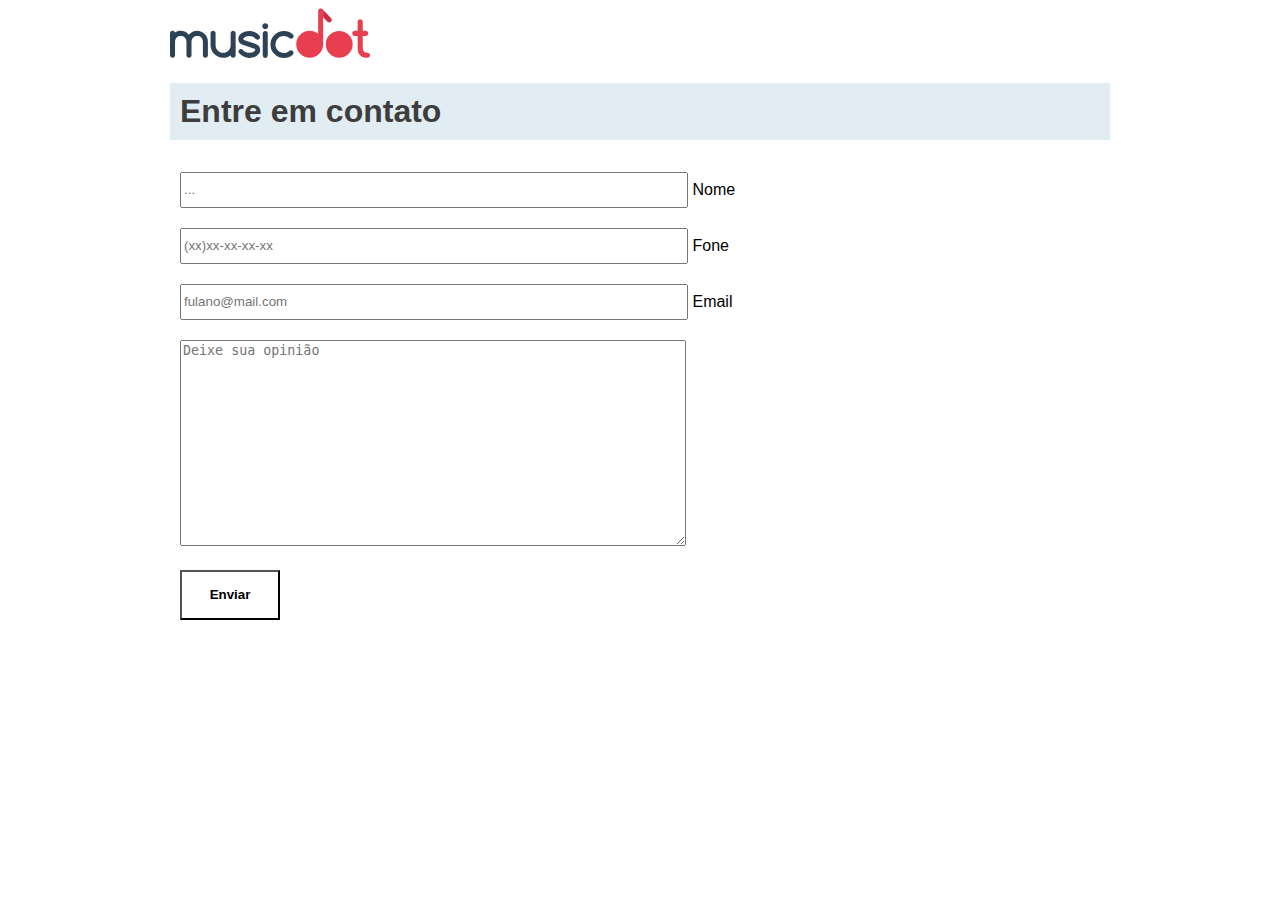
==== contato.html @ 59e50c1a "Trabalho 1 - Topoico CSS" ====
<!DOCTYPE html>
<html lang="pt-BR">

<head>
    <title>MusicDot | Sobre a empresa</title>
    <link rel="icon" href="img/favicon.ico">
    <meta charset="utf-8">
    <link rel="stylesheet" href="estilo.css">
</head>

<body>
    <a href="index.html">
        <img src="img/logo.svg" alt="Logotipo da MusicDot">
    </a>
    <h1 class="titulo">Entre em contato</h1>
    <form name="form-contato">
        <div>
            <input type="text" 
                id="nome"
                placeholder="..." 
                required="required" 
                name="nome" 
                class="campo-formulario" 
            />
            <label for="nome">Nome</label>
        </div>
        <div>
            <input type="tel" 
                id="telefone"
                placeholder="(xx)xx-xx-xx-xx" 
                required="required" 
                name="telefone" 
                class="campo-formulario" 
            />
            <label for="telefone">Fone</label>
        </div>
        <div>
            <input type="email" 
                id="email"
                placeholder="fulano@mail.com" 
                required="required" 
                class="campo-formulario" 
                name="email" 
            />
            <label for="email">Email</label>
        </div>
        <div>
            <textarea 
                placeholder="Deixe sua opinião"
                required="required" 
                class="campo-formulario"
                style="height: 200px;"
            ></textarea>
        </div>
        <div>
            <input type="submit" 
                class="botao-enviar" 
                value="Enviar" 
            />
        </div>
      </form>
</body>

</html>
---- estilo.css ----
p {
    text-align: justify;
    text-decoration: none;
}

body {
    font-family: Helvetica, sans-serif;
    width: 940px;
    margin-left: auto;
    margin-right: auto;
}

.titulo {
    color: #3d3d3d;
    background-color: #E1EDF2;
    padding: 10px;
}

.subtitulo {
    color: black;
    border-bottom: 2px solid #000;
}

figure {
    margin: 30px;
    padding: 15px;
    text-align: center;
    background-color: whitesmoke;
    color: lightgray;
}

figcaption {
    padding-top: 10px;
}

#figure-matriz-musicdot {
    width: 550px;
    margin-left: auto;
    margin-right: auto;
}

#figure-familia-tupfeln {
    width: 275px;
    float: right;
}

figure img {
    width: 100%;
}

form div {
    padding: 10px;
}
.campo-formulario {
    height: 30px;
    width: 500px;
    margin-left: auto;
    margin-right: auto;
}

.botao-enviar {
    background-color: white;
    color: black;
    width: 100px;
    height: 50px;
    font-weight: bold;
}
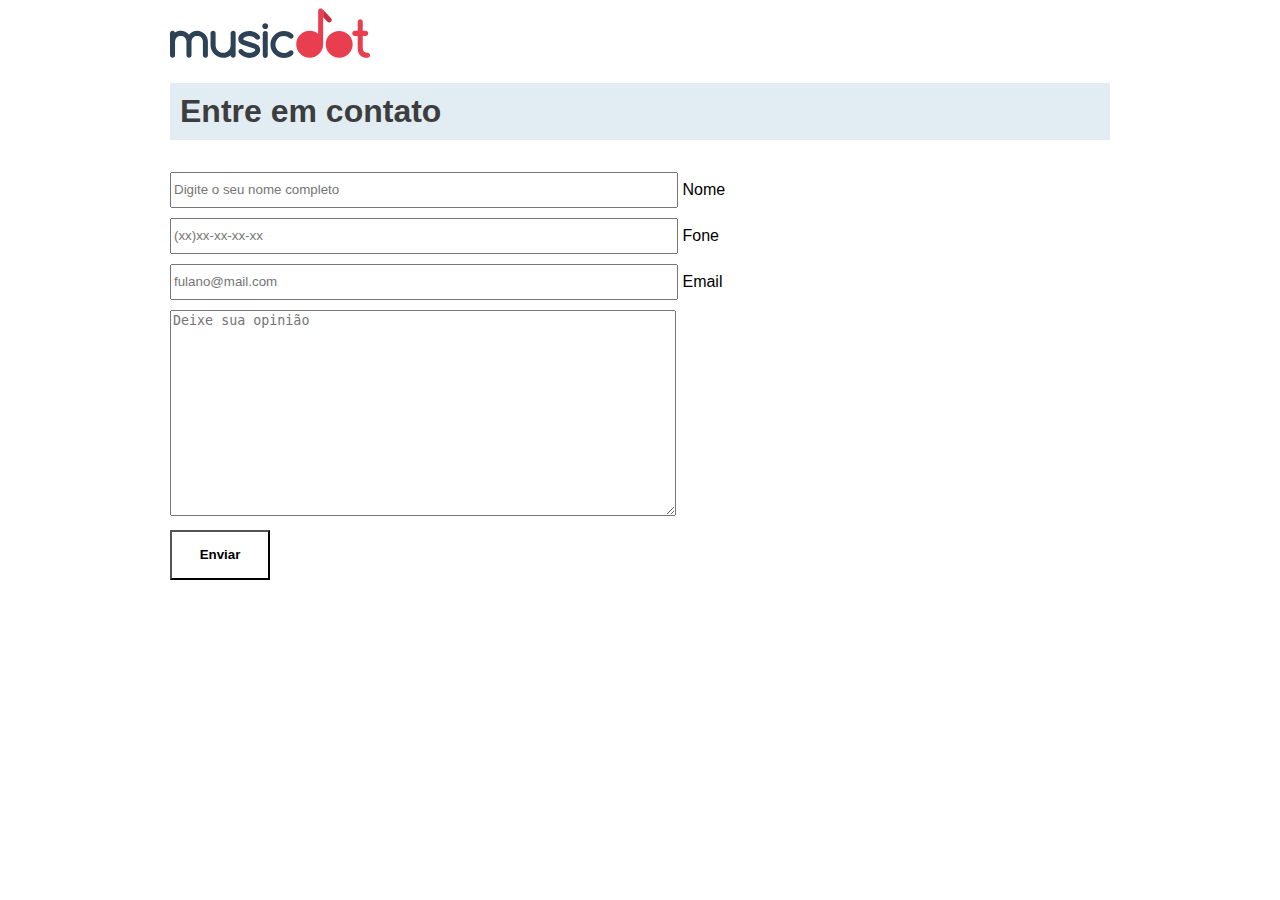
==== commit cf0f6ee2: "Alteracoes" ====
--- a/contato.html
+++ b/contato.html
@@ -13,11 +13,11 @@
         <img src="img/logo.svg" alt="Logotipo da MusicDot">
     </a>
     <h1 class="titulo">Entre em contato</h1>
-    <form name="form-contato">
+    <form method="get" name="form-contato">
         <div>
             <input type="text" 
                 id="nome"
-                placeholder="..." 
+                placeholder="Digite o seu nome completo" 
                 required="required" 
                 name="nome" 
                 class="campo-formulario" 
@@ -46,6 +46,7 @@
         </div>
         <div>
             <textarea 
+                name="opiniao"
                 placeholder="Deixe sua opinião"
                 required="required" 
                 class="campo-formulario"
--- a/estilo.css
+++ b/estilo.css
@@ -49,7 +49,7 @@
 }
 
 form div {
-    padding: 10px;
+    padding-top: 10px;
 }
 .campo-formulario {
     height: 30px;
@@ -64,4 +64,12 @@
     width: 100px;
     height: 50px;
     font-weight: bold;
+}
+
+.contato-subtitulo {
+    display: inline;
+}
+.contato-info {
+    margin: 16px 0 24px;
+    padding-left: 32px;
 }